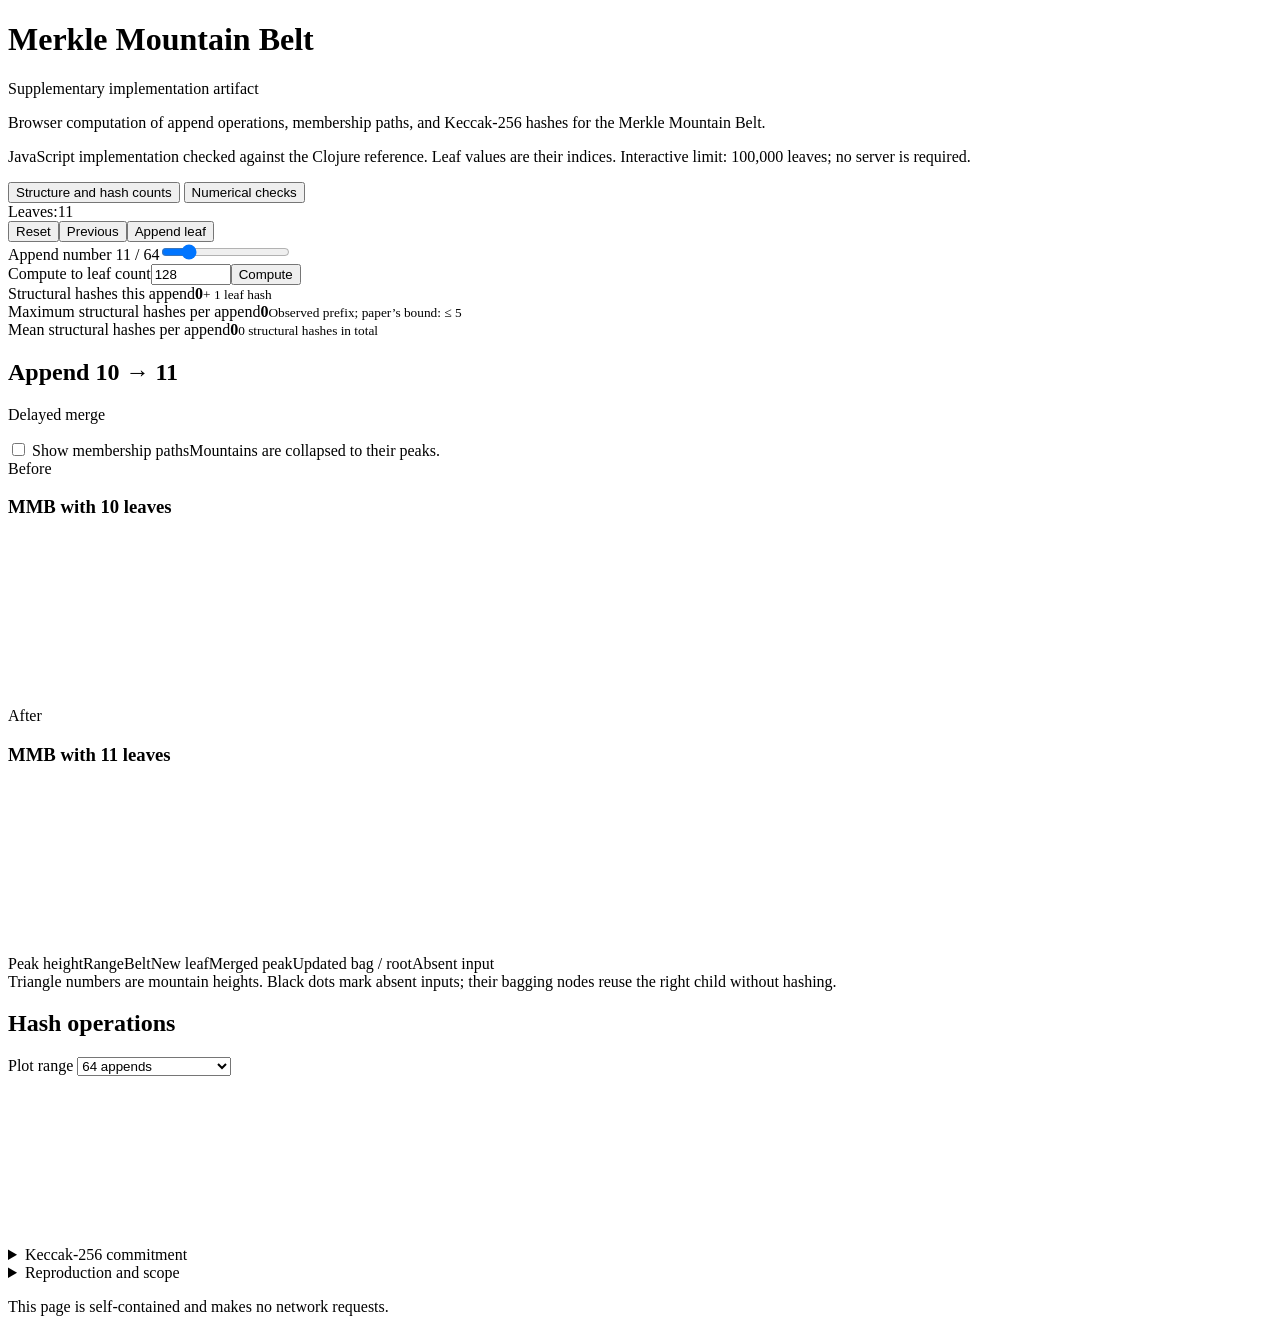
==== reviewer/explorer.html @ 8d58eaf4 "add demo interface & instructions" ====
<!doctype html>
<html lang="en">
<head>
  <meta charset="utf-8">
  <meta name="viewport" content="width=device-width,initial-scale=1">
  <meta name="referrer" content="no-referrer">
  <link rel="icon" href="data:,">
  <title>Merkle Mountain Belt — implementation artifact</title>
  <style>/*__STYLES__*/</style>
</head>
<body>
  <main class="wrap">
    <header class="intro">
      <h1>Merkle Mountain Belt</h1>
      <p class="subtitle">Supplementary implementation artifact</p>
      <p>Browser computation of append operations, membership paths, and Keccak-256 hashes for the Merkle Mountain Belt.</p>
      <p class="scope">JavaScript implementation checked against the Clojure reference. Leaf values are their indices. Interactive limit: 100,000 leaves; no server is required.</p>
    </header>
    <nav class="tabs" aria-label="Artifact views">
      <button id="explorer-tab" class="tab active" aria-current="page" data-view="explorer">Structure and hash counts</button>
      <button id="checks-tab" class="tab" data-view="checks">Numerical checks</button>
    </nav>
    <section id="explorer-view" aria-labelledby="explorer-tab">
      <div class="control-bar">
        <div class="state-label"><span>Leaves:</span><span id="state-n" class="state-number">11</span></div>
        <div class="transport"><button id="reset" class="button">Reset</button><button id="back" class="button" aria-label="Previous state">Previous</button><button id="append" class="button">Append leaf</button></div>
        <label class="scrubber" for="position"><span>Append number <output id="position-label">11 / 64</output></span><input id="position" type="range" min="0" max="64" value="11"></label>
      </div>
      <form id="compute-form" class="compute-controls"><label for="target-n">Compute to leaf count</label><input id="target-n" type="number" min="0" max="100000" step="1" value="128" required><button id="compute" class="button" type="submit">Compute</button><button id="cancel-compute" class="button" type="button" hidden>Cancel</button><span id="compute-status" class="small muted" role="status" aria-live="polite"></span></form>
      <div class="metrics">
        <div><span class="metric-label">Structural hashes this append</span><strong id="hash-now">0</strong><small id="leaf-cost">+ 1 leaf hash</small></div>
        <div><span class="metric-label">Maximum structural hashes per append</span><strong id="hash-max">0</strong><small>Observed prefix; paper’s bound: ≤ 5</small></div>
        <div><span class="metric-label">Mean structural hashes per append</span><strong id="hash-mean">0</strong><small id="hash-total">0 structural hashes in total</small></div>
      </div>
      <div id="explorer-grid" class="explorer-grid">
        <section class="panel graph-panel" aria-labelledby="graph-heading">
          <div class="panel-heading"><h2 id="graph-heading">Append 10 → 11</h2><span id="append-case" class="case-label">Delayed merge</span></div>
          <p id="state-description" class="panel-description"></p>
          <div class="graph-options"><label class="path-toggle"><input id="show-membership" type="checkbox" aria-controls="proof-panel graph graph-before"> Show membership paths</label><span id="graph-mode-description">Mountains are collapsed to their peaks.</span></div>
          <div id="transition-grid" class="transition-grid">
            <section class="transition-stage" aria-labelledby="before-heading">
              <div class="stage-heading"><span class="stage-label">Before</span><h3 id="before-heading">MMB with <span id="before-n">10</span> <span id="before-unit">leaves</span></h3></div>
              <div id="graph-before-viewport" class="graph-viewport" tabindex="0" aria-label="Scrollable MMB before append"><svg id="graph-before" role="img" aria-labelledby="before-heading"></svg></div>
              <p id="before-sequence" class="stage-sequence"></p><p id="before-proof-note" class="stage-proof-note" hidden></p>
            </section>
            <section class="transition-stage" aria-labelledby="after-heading">
              <div class="stage-heading"><span class="stage-label">After</span><h3 id="after-heading">MMB with <span id="after-n">11</span> <span id="after-unit">leaves</span></h3></div>
              <div id="graph-viewport" class="graph-viewport" tabindex="0" aria-label="Scrollable MMB after append"><svg id="graph" role="img" aria-labelledby="after-heading"></svg></div>
              <p id="after-sequence" class="stage-sequence"></p><p id="after-proof-note" class="stage-proof-note" hidden></p>
            </section>
          </div>
          <div class="legend"><span><i class="symbol triangle"></i>Peak height</span><span><i class="symbol rhombus"></i>Range</span><span><i class="symbol circle"></i>Belt</span><span><i class="swatch new-leaf"></i>New leaf</span><span><i class="swatch merged-peak"></i>Merged peak</span><span><i class="swatch updated-bag"></i>Updated bag / root</span><span><i class="identity-dot"></i>Absent input</span><span id="mountain-node-legend" hidden><i class="symbol square"></i>Node height</span><span id="collapsed-legend" hidden><svg width="14" height="23" viewBox="0 0 14 23" aria-hidden="true"><rect x="3" y="1" width="8" height="8" fill="none" stroke="currentColor"/><text x="7" y="21" text-anchor="middle" font-size="15" fill="currentColor">…</text></svg>Collapsed subtree</span><span id="sibling-legend" hidden><i class="dot sibling"></i>Proof sibling</span></div>
          <div class="structure-note"><span id="graph-note">Triangle numbers are mountain heights. Black dots mark absent inputs; their bagging nodes reuse the right child without hashing.</span></div>
        </section>
        <aside id="proof-panel" class="panel proof-panel" aria-labelledby="proof-heading" hidden>
          <h2 id="proof-heading">Membership path</h2>
          <label id="leaf-label" for="leaf-select">Leaf to inspect</label><select id="leaf-select"></select><input id="leaf-number" type="number" min="1" step="1" required hidden><p id="leaf-range" class="small muted" hidden></p>
          <div class="proof-summary"><span>Proof length</span><strong id="proof-length">—</strong><span id="proof-prediction"></span></div>
          <p class="small">Proof for the after state. Select a leaf above, or choose a collapsed subtree to follow a leaf inside it. Gold nodes supply sibling values.</p>
          <ol id="proof-steps" class="proof-steps"></ol>
          <label class="tamper-label"><input id="tamper" type="checkbox"> Alter the first sibling digest</label>
          <button id="verify" class="button full">Check membership path</button>
          <div id="proof-result" class="result muted" role="status" aria-live="polite">Select a leaf to inspect its path.</div>
          <p class="small muted">Recomputes the Keccak-256 root from the leaf index and sibling digests, and checks interval adjacency and coverage.</p>
        </aside>
      </div>
      <section class="panel hash-panel" aria-labelledby="ledger-heading">
        <div class="panel-heading"><h2 id="ledger-heading">Hash operations</h2><label class="history-control" for="history-range">Plot range <select id="history-range"><option value="64">64 appends</option><option value="256">256 appends</option><option value="1024">1,024 appends</option><option value="all">All computed appends</option></select></label></div>
        <div class="ledger-grid"><div><svg id="history" role="img" aria-label="Structural hashes per append"></svg><p id="history-caption" class="small muted"></p></div><div id="ledger"></div></div>
        <details class="root-details"><summary>Keccak-256 commitment</summary><code id="root-hash"></code><p class="small muted">Computed in this browser. Each leaf is its index encoded as an 8-byte little-endian integer. Internal nodes hash the ordered pair of child digests. An absent child is an identity operation and costs no hash.</p></details>
      </section>
    </section>
    <section id="checks-view" aria-labelledby="checks-tab" hidden>
      <div class="checks-intro"><div><h2>Checks on browser-computed states</h2><p>Checks evaluate the generated structures and compare their roots and hash counts with Clojure reference values where available. These finite checks do not constitute formal proofs.</p></div><div class="check-actions"><label for="check-limit">Check states 1 through</label><select id="check-limit"><option>8</option><option>16</option><option>32</option><option selected>64</option><option>128</option><option>256</option><option>512</option><option>1024</option></select><button id="run-checks" class="button">Run checks</button><button id="cancel-checks" class="button" hidden>Cancel</button></div></div>
      <p id="check-status" role="status" aria-live="polite" class="result muted">Choose a range and run the checks.</p>
      <div id="check-results" class="check-cards"></div>
      <section class="panel amortized-panel">
        <div class="panel-heading"><h2>Mean proof size by recency</h2><label class="k-control" for="recency">Recency k <select id="recency"></select></label></div>
        <p class="panel-description">The browser generates membership paths over a full sampling period for each k, then compares their mean length with the structural prediction and the paper’s bound.</p>
        <div class="amortized-grid"><div><svg id="proof-chart" role="img" aria-label="Recorded proof sizes over the sampling period"></svg><p id="sampling-window" class="small muted"></p></div><div id="amortized-values"></div></div>
      </section>
      <section class="panel source-panel"><div class="panel-heading"><h2>Source test results at export</h2><span class="small muted">Clojure / JVM</span></div><div id="source-tests"></div><p class="small muted">Results for selected tests from <code>src/paper_test.clj</code>; this is not a report for the full repository test suite.</p></section>
    </section>
    <footer><details><summary>Reproduction and scope</summary><p>From the repository root, run <code>clojure -M reviewer/export.clj</code>. The generator produces this standalone <code>docs/index.html</code>, including Clojure reference fixtures. See <code>reviewer/README.md</code> for validation and anonymous Pages setup.</p><p>The browser implements the append schedule and reuses range/belt hashes when their operands are unchanged. Structural counts exclude the one leaf hash per append, layout, proof generation, and verification. They measure hash work, not browser execution time. Previous states are retained for navigation.</p><p>Clojure reference checks cover all 64 initial roots and paths, hash counts through 4,096 appends, selected larger roots, and recency samples 1–16. Source test results above are recorded during export, not executed in this browser. Lemma numbers may differ between paper revisions.</p></details><p>This page is self-contained and makes no network requests.</p></footer>
  </main>
  <script id="artifact-data" type="application/json">/*__DATA__*/</script>
  <script>/*__LIVE__*/
/*__STRUCTURE__*/
/*__APP__*/</script>
</body>
</html>
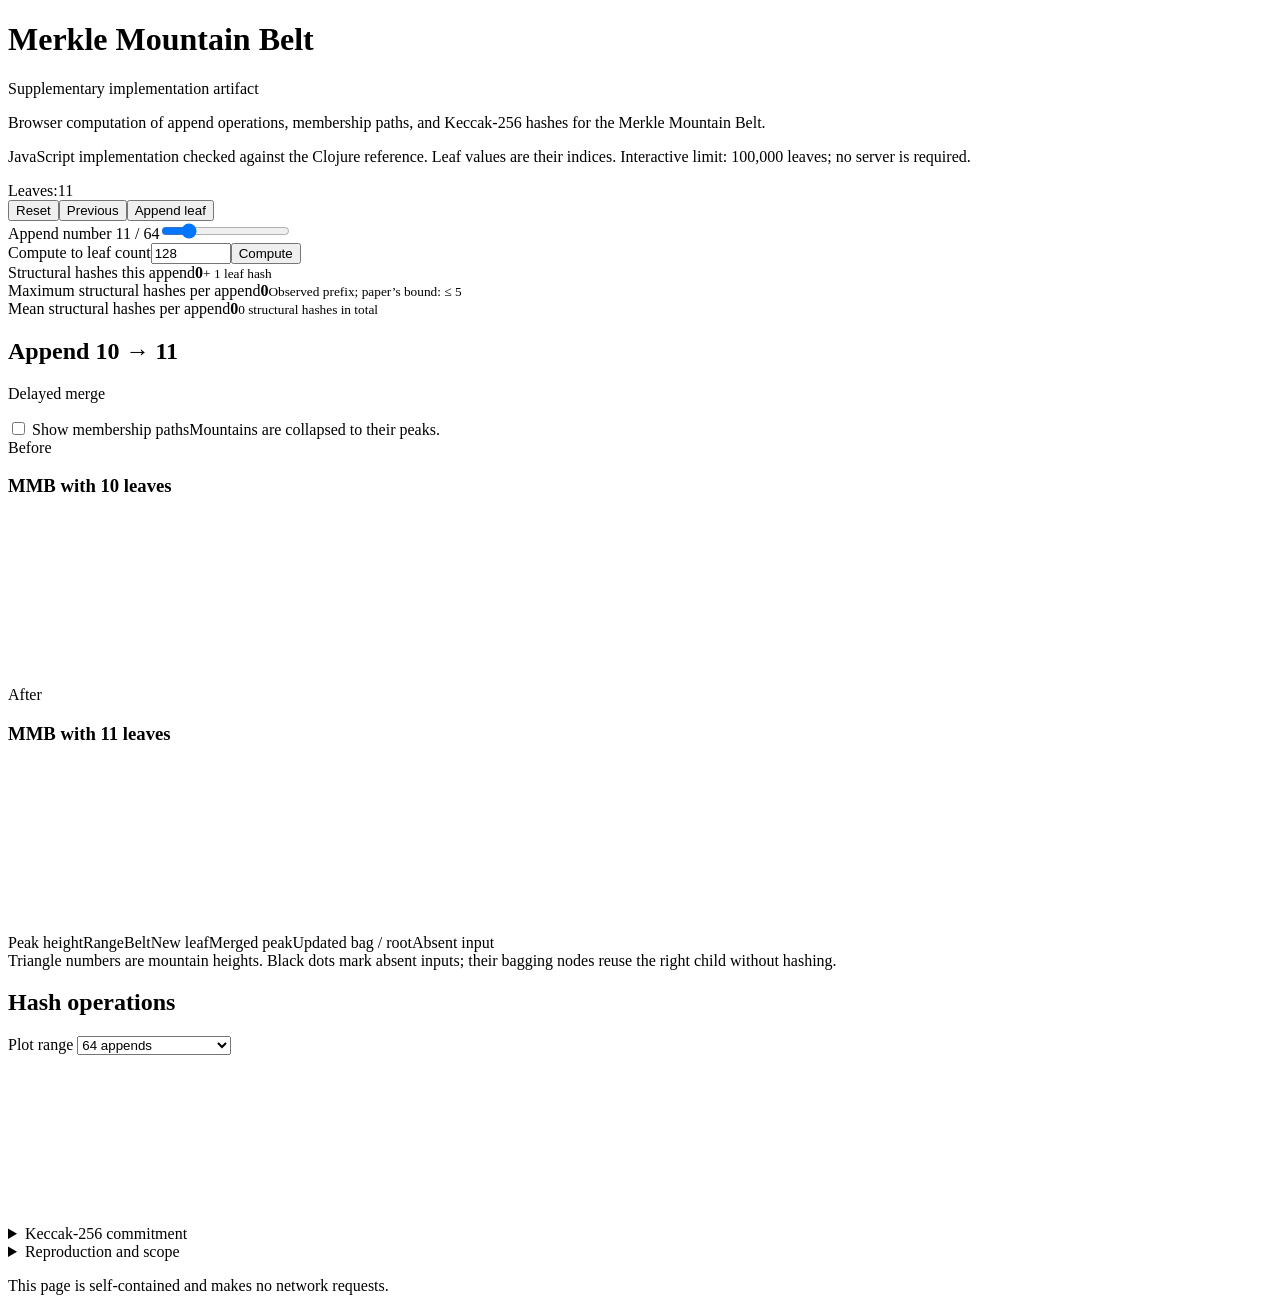
==== commit 8d9c61d2: "remove `Numerical checks` sec. from demo" ====
--- a/reviewer/explorer.html
+++ b/reviewer/explorer.html
@@ -16,11 +16,7 @@
       <p>Browser computation of append operations, membership paths, and Keccak-256 hashes for the Merkle Mountain Belt.</p>
       <p class="scope">JavaScript implementation checked against the Clojure reference. Leaf values are their indices. Interactive limit: 100,000 leaves; no server is required.</p>
     </header>
-    <nav class="tabs" aria-label="Artifact views">
-      <button id="explorer-tab" class="tab active" aria-current="page" data-view="explorer">Structure and hash counts</button>
-      <button id="checks-tab" class="tab" data-view="checks">Numerical checks</button>
-    </nav>
-    <section id="explorer-view" aria-labelledby="explorer-tab">
+    <section id="explorer-view" aria-label="Append operations and membership paths">
       <div class="control-bar">
         <div class="state-label"><span>Leaves:</span><span id="state-n" class="state-number">11</span></div>
         <div class="transport"><button id="reset" class="button">Reset</button><button id="back" class="button" aria-label="Previous state">Previous</button><button id="append" class="button">Append leaf</button></div>
@@ -67,21 +63,11 @@
       <section class="panel hash-panel" aria-labelledby="ledger-heading">
         <div class="panel-heading"><h2 id="ledger-heading">Hash operations</h2><label class="history-control" for="history-range">Plot range <select id="history-range"><option value="64">64 appends</option><option value="256">256 appends</option><option value="1024">1,024 appends</option><option value="all">All computed appends</option></select></label></div>
         <div class="ledger-grid"><div><svg id="history" role="img" aria-label="Structural hashes per append"></svg><p id="history-caption" class="small muted"></p></div><div id="ledger"></div></div>
+        <p id="state-reference" class="small muted" role="status" aria-live="polite"></p>
         <details class="root-details"><summary>Keccak-256 commitment</summary><code id="root-hash"></code><p class="small muted">Computed in this browser. Each leaf is its index encoded as an 8-byte little-endian integer. Internal nodes hash the ordered pair of child digests. An absent child is an identity operation and costs no hash.</p></details>
       </section>
     </section>
-    <section id="checks-view" aria-labelledby="checks-tab" hidden>
-      <div class="checks-intro"><div><h2>Checks on browser-computed states</h2><p>Checks evaluate the generated structures and compare their roots and hash counts with Clojure reference values where available. These finite checks do not constitute formal proofs.</p></div><div class="check-actions"><label for="check-limit">Check states 1 through</label><select id="check-limit"><option>8</option><option>16</option><option>32</option><option selected>64</option><option>128</option><option>256</option><option>512</option><option>1024</option></select><button id="run-checks" class="button">Run checks</button><button id="cancel-checks" class="button" hidden>Cancel</button></div></div>
-      <p id="check-status" role="status" aria-live="polite" class="result muted">Choose a range and run the checks.</p>
-      <div id="check-results" class="check-cards"></div>
-      <section class="panel amortized-panel">
-        <div class="panel-heading"><h2>Mean proof size by recency</h2><label class="k-control" for="recency">Recency k <select id="recency"></select></label></div>
-        <p class="panel-description">The browser generates membership paths over a full sampling period for each k, then compares their mean length with the structural prediction and the paper’s bound.</p>
-        <div class="amortized-grid"><div><svg id="proof-chart" role="img" aria-label="Recorded proof sizes over the sampling period"></svg><p id="sampling-window" class="small muted"></p></div><div id="amortized-values"></div></div>
-      </section>
-      <section class="panel source-panel"><div class="panel-heading"><h2>Source test results at export</h2><span class="small muted">Clojure / JVM</span></div><div id="source-tests"></div><p class="small muted">Results for selected tests from <code>src/paper_test.clj</code>; this is not a report for the full repository test suite.</p></section>
-    </section>
-    <footer><details><summary>Reproduction and scope</summary><p>From the repository root, run <code>clojure -M reviewer/export.clj</code>. The generator produces this standalone <code>docs/index.html</code>, including Clojure reference fixtures. See <code>reviewer/README.md</code> for validation and anonymous Pages setup.</p><p>The browser implements the append schedule and reuses range/belt hashes when their operands are unchanged. Structural counts exclude the one leaf hash per append, layout, proof generation, and verification. They measure hash work, not browser execution time. Previous states are retained for navigation.</p><p>Clojure reference checks cover all 64 initial roots and paths, hash counts through 4,096 appends, selected larger roots, and recency samples 1–16. Source test results above are recorded during export, not executed in this browser. Lemma numbers may differ between paper revisions.</p></details><p>This page is self-contained and makes no network requests.</p></footer>
+    <footer><details><summary>Reproduction and scope</summary><p>The generator produces this standalone <code>docs/index.html</code>, including Clojure reference fixtures. See <code>reviewer/README.md</code> for reproduction commands and validation coverage.</p><p>The browser implements the append schedule and reuses range/belt hashes when their operands are unchanged. Structural counts exclude the one leaf hash per append, layout, proof generation, and verification. They measure hash work, not browser execution time. Previous states are retained for navigation.</p><p>Clojure reference construction covers every root and append hash count through 100,000 leaves. Detailed topology and all membership paths are cross-checked for the first 64 states, hash operations at additional checkpoints, and recency samples for k = 1–16. The selected state is compared with its Clojure root and count during navigation. Run the numerical checks and Clojure paper tests using the commands in the README.</p></details><p>This page is self-contained and makes no network requests.</p></footer>
   </main>
   <script id="artifact-data" type="application/json">/*__DATA__*/</script>
   <script>/*__LIVE__*/
